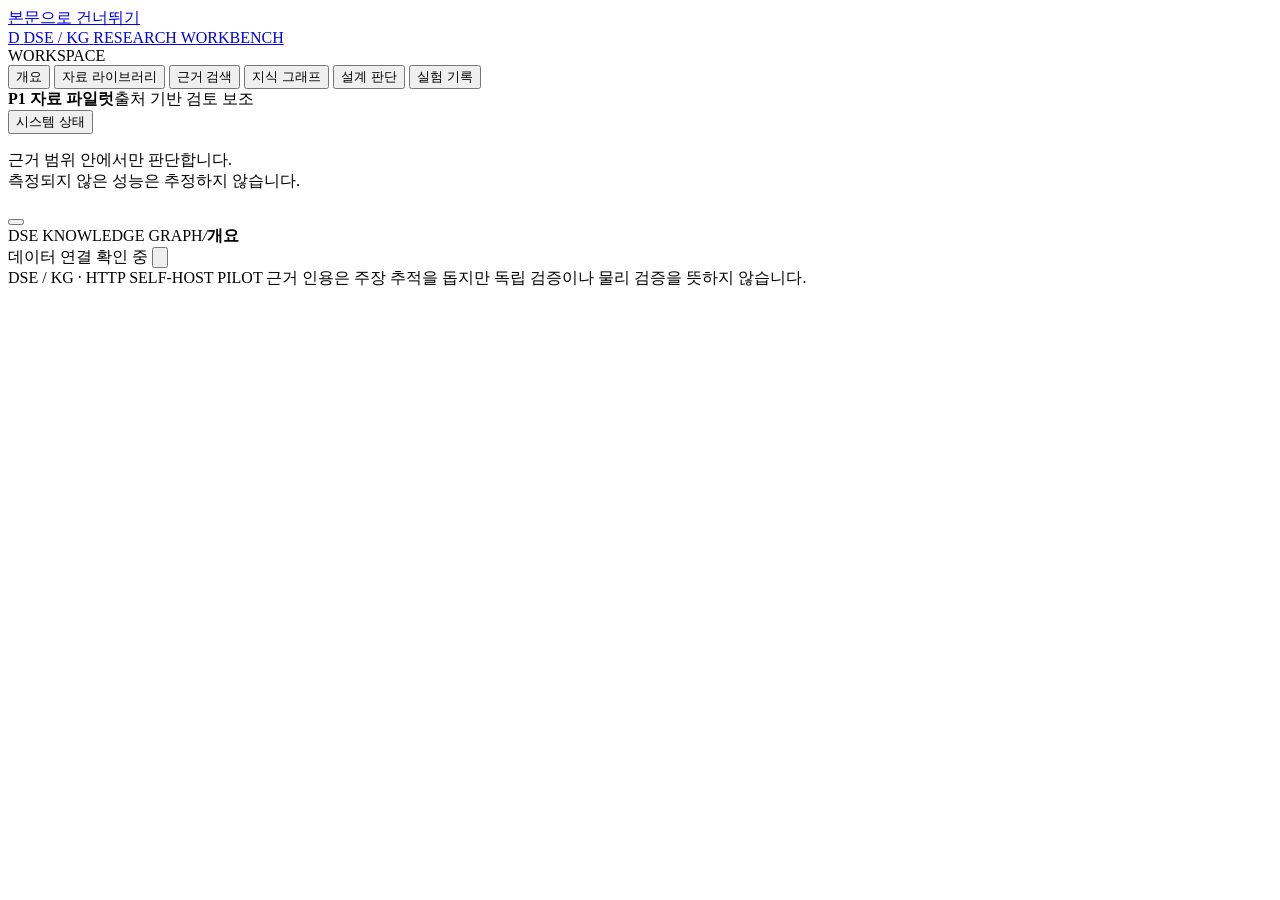
==== web/index.html @ 4fda5934 "feat: build HTTP DSE KG workbench for 100-material pilot" ====
<!doctype html>
<html lang="ko">
<head>
  <meta charset="utf-8">
  <meta name="viewport" content="width=device-width, initial-scale=1">
  <meta name="color-scheme" content="light">
  <meta name="description" content="DSE 자료의 출처와 근거를 확인하고 설계 판단과 실험을 기록하는 연구 워크벤치">
  <title>DSE Knowledge Graph · 연구 워크벤치</title>
  <link rel="icon" type="image/svg+xml" href="data:image/svg+xml,%3Csvg xmlns='http://www.w3.org/2000/svg' viewBox='0 0 48 48'%3E%3Crect width='48' height='48' rx='12' fill='%23111d32'/%3E%3Ctext x='24' y='34' text-anchor='middle' font-family='Georgia,serif' font-size='31' fill='%23a9d1ff'%3ED%3C/text%3E%3C/svg%3E">
  <link rel="stylesheet" href="/static/style.css">
  <script defer src="/static/app.js"></script>
</head>
<body>
  <a class="skip-link" href="#page-content">본문으로 건너뛰기</a>
  <div class="app-shell">
    <aside class="sidebar" id="sidebar" aria-label="주 탐색">
      <a class="brand" href="#overview" data-view="overview" aria-label="DSE 워크벤치 개요">
        <span class="brand-mark" aria-hidden="true"><span>D</span><i></i></span>
        <span class="brand-copy">
          <span class="brand-title">DSE / KG</span>
          <span class="brand-caption">RESEARCH WORKBENCH</span>
        </span>
      </a>

      <div class="nav-label">WORKSPACE</div>
      <nav class="primary-nav">
        <button class="nav-item is-active" type="button" data-view="overview" aria-current="page">
          <span class="nav-icon icon-overview" aria-hidden="true"></span><span>개요</span>
        </button>
        <button class="nav-item" type="button" data-view="materials">
          <span class="nav-icon icon-materials" aria-hidden="true"></span><span>자료 라이브러리</span>
        </button>
        <button class="nav-item" type="button" data-view="retrieval">
          <span class="nav-icon icon-search" aria-hidden="true"></span><span>근거 검색</span>
        </button>
        <button class="nav-item" type="button" data-view="graph">
          <span class="nav-icon icon-graph" aria-hidden="true"></span><span>지식 그래프</span>
        </button>
        <button class="nav-item" type="button" data-view="decisions">
          <span class="nav-icon icon-decisions" aria-hidden="true"></span><span>설계 판단</span>
        </button>
        <button class="nav-item" type="button" data-view="experiments">
          <span class="nav-icon icon-experiments" aria-hidden="true"></span><span>실험 기록</span>
        </button>
      </nav>

      <div class="sidebar-bottom">
        <div class="pilot-note">
          <span class="pilot-mark" aria-hidden="true"></span>
          <div><strong>P1 자료 파일럿</strong><span>출처 기반 검토 보조</span></div>
        </div>
        <button class="nav-item nav-utility" type="button" data-view="system">
          <span class="nav-icon icon-system" aria-hidden="true"></span><span>시스템 상태</span>
        </button>
        <p class="sidebar-foot">근거 범위 안에서만 판단합니다.<br>측정되지 않은 성능은 추정하지 않습니다.</p>
      </div>
    </aside>

    <div class="mobile-backdrop" id="mobile-backdrop" hidden></div>
    <main class="main-shell">
      <header class="topbar">
        <button class="mobile-menu" id="mobile-menu" type="button" aria-label="탐색 메뉴 열기" aria-expanded="false">
          <span></span><span></span><span></span>
        </button>
        <div class="breadcrumb"><span>DSE KNOWLEDGE GRAPH</span><i aria-hidden="true">/</i><strong id="view-label">개요</strong></div>
        <div class="topbar-actions">
          <span class="connection-pill is-pending" id="connection-state" role="status" aria-live="polite">
            <span class="connection-dot" aria-hidden="true"></span><span id="connection-label">데이터 연결 확인 중</span>
          </span>
          <button class="icon-button" id="refresh-button" type="button" aria-label="현재 화면 새로고침" title="새로고침">
            <svg viewBox="0 0 20 20" aria-hidden="true"><path d="M16.4 7.1A6.8 6.8 0 0 0 4.2 5.2L2.8 6.8M2.8 6.8V3.7M2.8 6.8h3.1M3.6 12.9A6.8 6.8 0 0 0 15.8 14l1.4-1.6m0 0v3.1m0-3.1h-3.1"/></svg>
          </button>
        </div>
      </header>
      <section class="page-content" id="page-content" tabindex="-1" aria-label="화면 내용"></section>
      <footer class="app-footer">
        <span>DSE / KG <span class="footer-sep">·</span> HTTP SELF-HOST PILOT</span>
        <span>근거 인용은 주장 추적을 돕지만 독립 검증이나 물리 검증을 뜻하지 않습니다.</span>
      </footer>
    </main>
  </div>
  <div class="toast-region" id="toast-region" role="status" aria-live="polite" aria-atomic="true"></div>
</body>
</html>
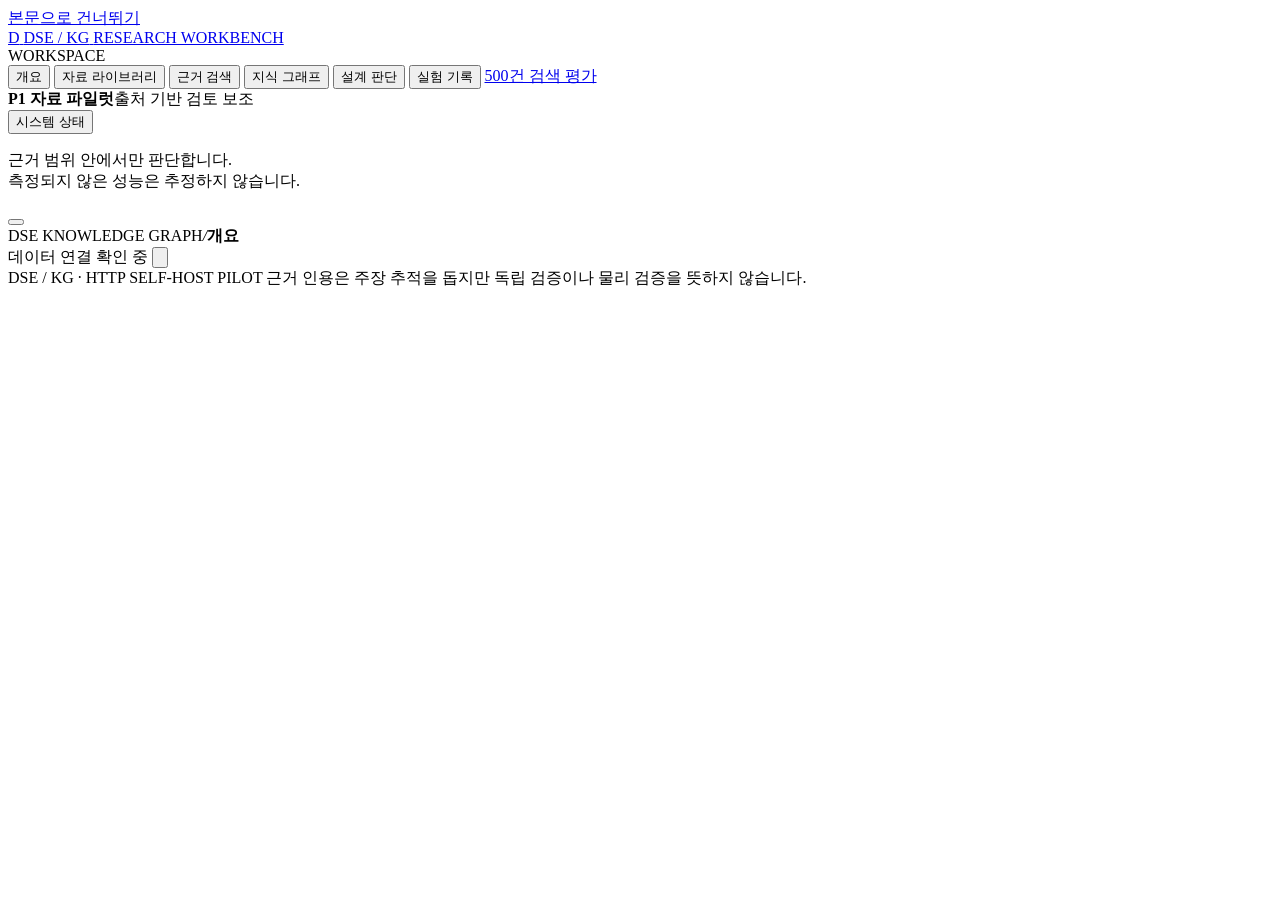
==== commit 4c0b5bea: "docs: expose retrieval study and verified provider configuration" ====
--- a/web/index.html
+++ b/web/index.html
@@ -42,6 +42,9 @@
         <button class="nav-item" type="button" data-view="experiments">
           <span class="nav-icon icon-experiments" aria-hidden="true"></span><span>실험 기록</span>
         </button>
+        <a class="nav-item" href="/static/reports/retrieval-evaluation-2026-10-26.html" target="_blank" rel="noopener">
+          <span class="nav-icon icon-search" aria-hidden="true"></span><span>500건 검색 평가</span>
+        </a>
       </nav>
 
       <div class="sidebar-bottom">
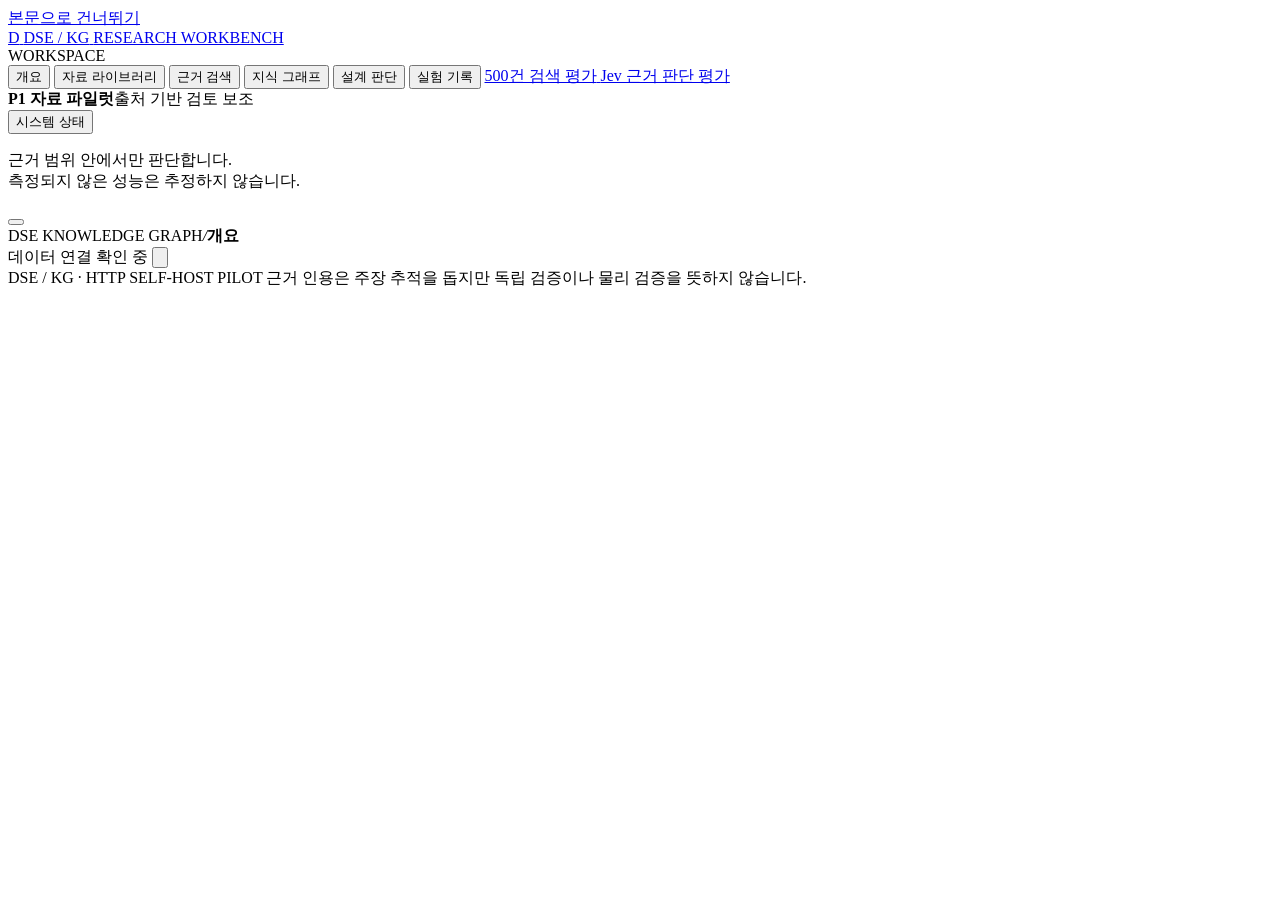
==== commit 55143fe8: "report: publish Jev 500-case evaluation and comparison report - Final test 500/500 assessed under th" ====
--- a/web/index.html
+++ b/web/index.html
@@ -8,7 +8,7 @@
   <title>DSE Knowledge Graph · 연구 워크벤치</title>
   <link rel="icon" type="image/svg+xml" href="data:image/svg+xml,%3Csvg xmlns='http://www.w3.org/2000/svg' viewBox='0 0 48 48'%3E%3Crect width='48' height='48' rx='12' fill='%23111d32'/%3E%3Ctext x='24' y='34' text-anchor='middle' font-family='Georgia,serif' font-size='31' fill='%23a9d1ff'%3ED%3C/text%3E%3C/svg%3E">
   <link rel="stylesheet" href="/static/style.css">
-  <script defer src="/static/app.js"></script>
+  <script defer src="/static/app.js?v=0.2.6"></script>
 </head>
 <body>
   <a class="skip-link" href="#page-content">본문으로 건너뛰기</a>
@@ -44,6 +44,9 @@
         </button>
         <a class="nav-item" href="/static/reports/retrieval-evaluation-2026-10-26.html" target="_blank" rel="noopener">
           <span class="nav-icon icon-search" aria-hidden="true"></span><span>500건 검색 평가</span>
+        </a>
+        <a class="nav-item" href="/static/reports/jev-evaluation-2026-10-27.html" target="_blank" rel="noopener">
+          <span class="nav-icon icon-search" aria-hidden="true"></span><span>Jev 근거 판단 평가</span>
         </a>
       </nav>
 
